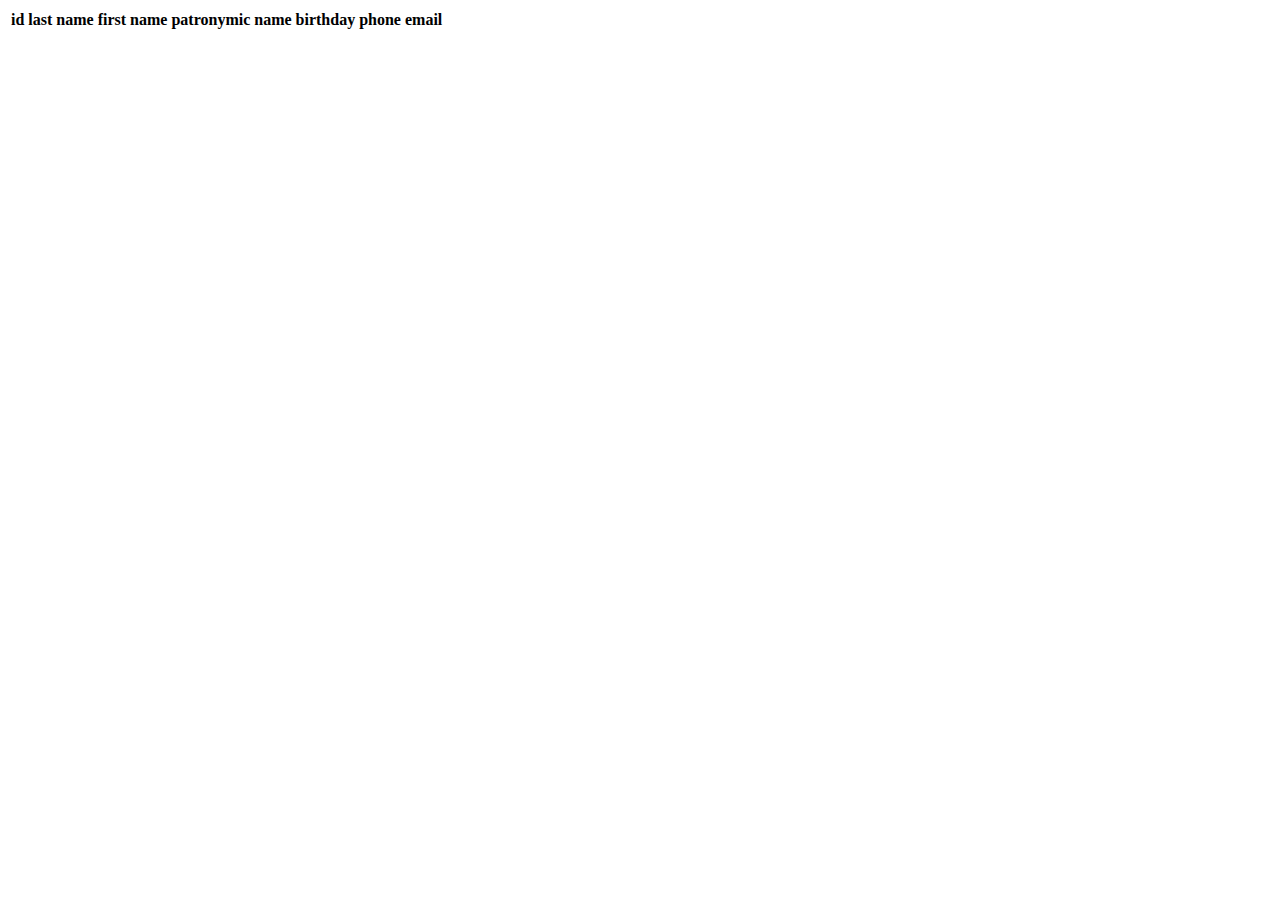
==== src/main/webapp/WEB-INF/templates/all_clients.html @ 501f9876 "Merge branch 'add_client_page'" ====
<!DOCTYPE html>
<html xmlns:content-type="http://www.w3.org/1999/xhtml"
      xmlns:th="http://www.thymeleaf.org">
<head>
    <meta charset="UTF-8">
    <link href="/resources/clients/css/selectable_table.css" rel="stylesheet" type="text/css">
    <title>clients-list</title>
</head>
<body>

<section>
    <table>
        <thead>
        <tr>
            <th>id</th>
            <th>last name</th>
            <th>first name</th>
            <th>patronymic name</th>
            <th>birthday</th>
            <th>phone</th>
            <th>email</th>
        </tr>

        </thead>
        <tbody th:each="client: ${clients_list}">
        <tr>
            <td>
                <a th:href="@{/clients/client/{id}(id = ${client.id})}" th:text="${client.id}"></a>
            </td>
            <td>
                <a th:href="@{/clients/client/{id}(id = ${client.id})}" th:text="${client.lastName}"></a>
            </td>
            <td>
                <a th:href="@{/clients/client/{id}(id = ${client.id})}" th:text="${client.firstName}"></a>
            </td>
            <td>
                <a th:href="@{/clients/client/{id}(id = ${client.id})}"
                   th:text="${client.patronymicName == null} ? 'null' : ${client.patronymicName}"></a>
            </td>
            <td>
                <a th:href="@{/clients/client/{id}(id = ${client.id})}" th:text="${client.birthday}"></a>
            </td>
            <td>
                <a th:href="@{/clients/client/{id}(id = ${client.id})}" th:text="${client.phone}"></a>
            </td>
            <td>
                <a th:href="@{/clients/client/{id}(id = ${client.id})}" th:text="${client.email}"></a>
            </td>
        </tr>
        </tbody>
    </table>
</section>

</body>
</html>
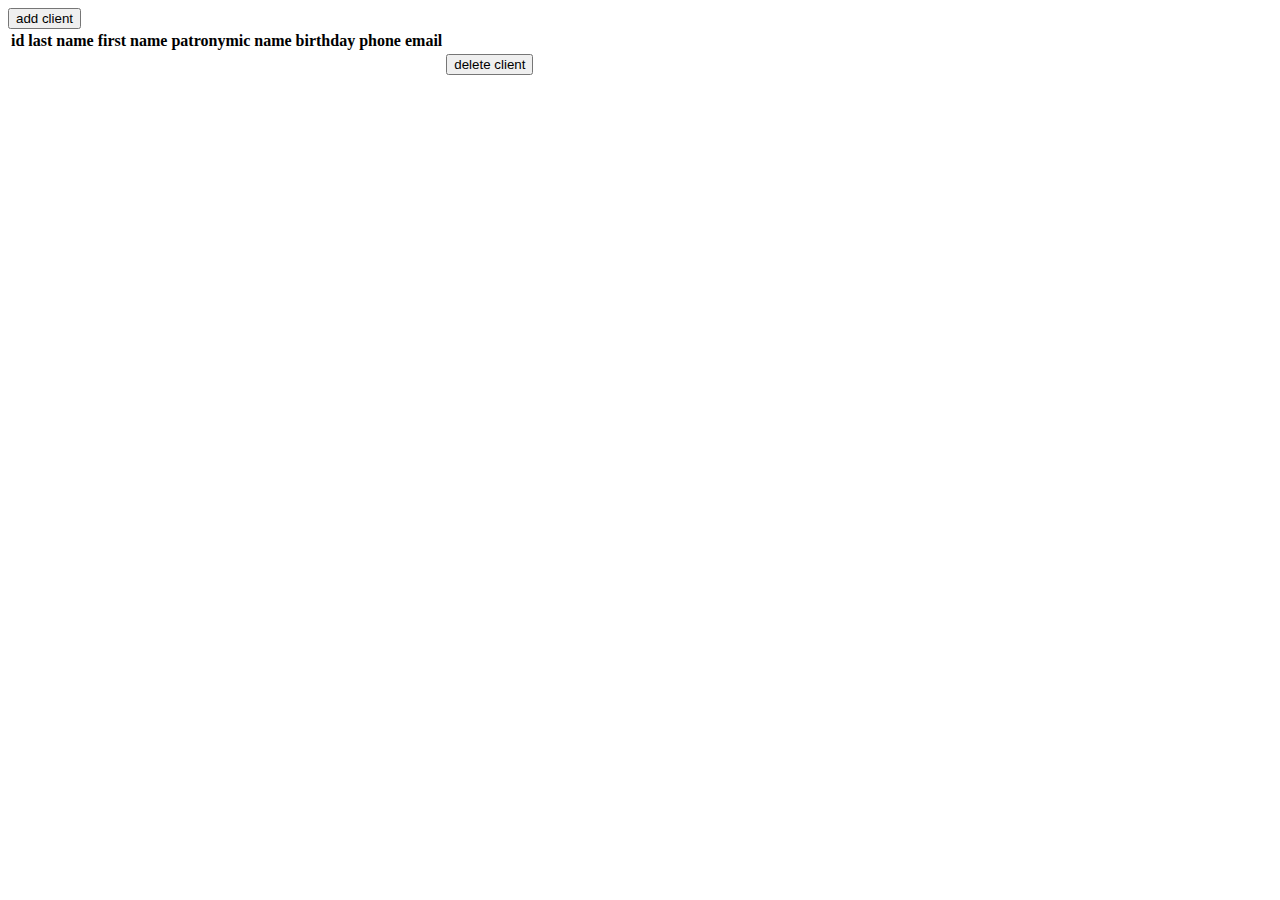
==== commit 621bfcd6: "add delete button to all clients page" ====
--- a/src/main/webapp/WEB-INF/templates/all_clients.html
+++ b/src/main/webapp/WEB-INF/templates/all_clients.html
@@ -9,6 +9,11 @@
 <body>
 
 <section>
+
+    <a th:href="@{/clients/add-client}">
+        <button>add client</button>
+    </a>
+
     <table>
         <thead>
         <tr>
@@ -27,24 +32,37 @@
             <td>
                 <a th:href="@{/clients/client/{id}(id = ${client.id})}" th:text="${client.id}"></a>
             </td>
+
             <td>
                 <a th:href="@{/clients/client/{id}(id = ${client.id})}" th:text="${client.lastName}"></a>
             </td>
+
             <td>
                 <a th:href="@{/clients/client/{id}(id = ${client.id})}" th:text="${client.firstName}"></a>
             </td>
+
             <td>
                 <a th:href="@{/clients/client/{id}(id = ${client.id})}"
                    th:text="${client.patronymicName == null} ? 'null' : ${client.patronymicName}"></a>
             </td>
+
             <td>
                 <a th:href="@{/clients/client/{id}(id = ${client.id})}" th:text="${client.birthday}"></a>
             </td>
+
             <td>
                 <a th:href="@{/clients/client/{id}(id = ${client.id})}" th:text="${client.phone}"></a>
             </td>
+
             <td>
                 <a th:href="@{/clients/client/{id}(id = ${client.id})}" th:text="${client.email}"></a>
+            </td>
+
+            <td>
+                <!-- DELETE THIS CLIENT-->
+                <form method="#" th:method="delete" th:action="@{/clients/delete-client-{id}(id=${client.id})}">
+                    <input type="submit" value="delete client">
+                </form>
             </td>
         </tr>
         </tbody>
